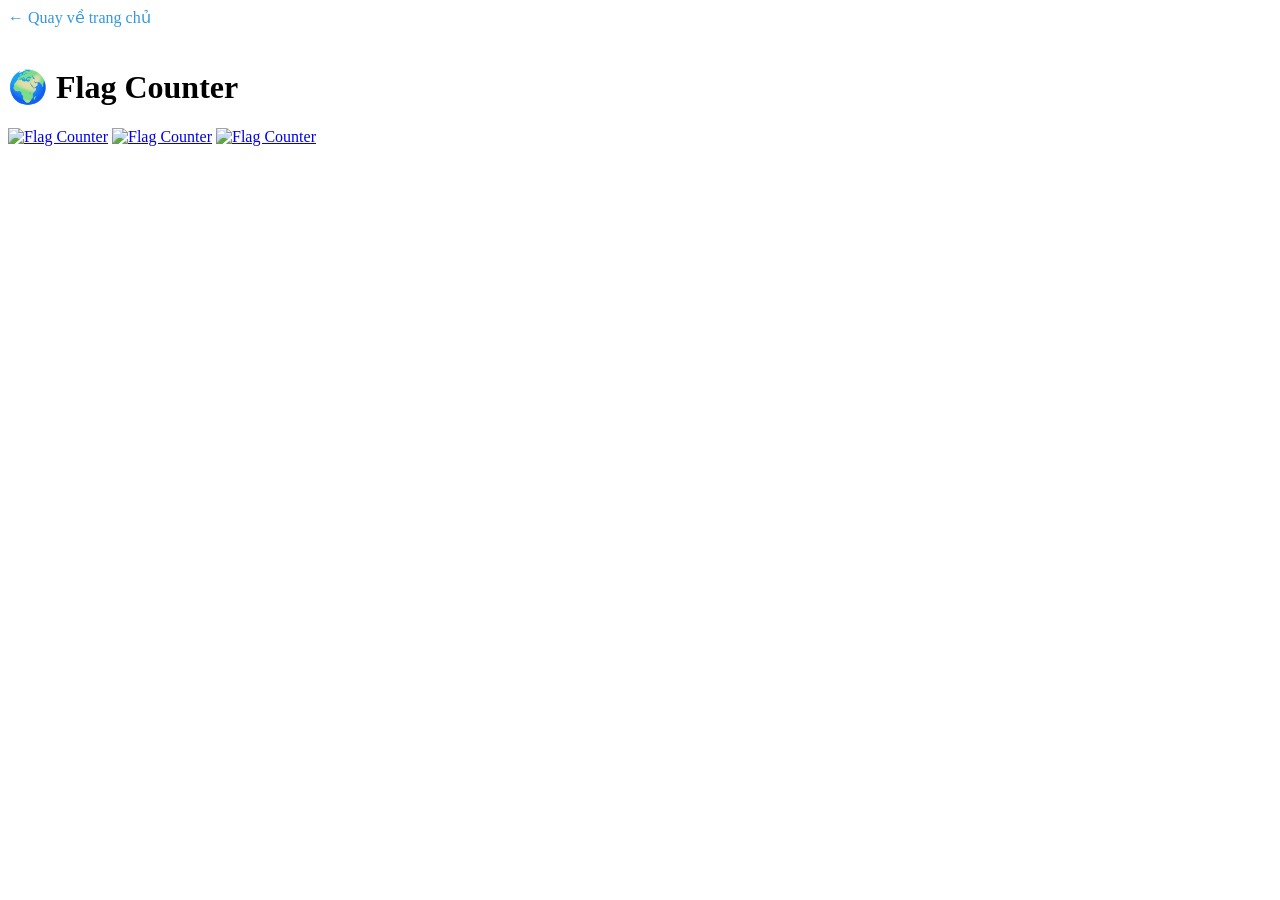
==== counter.html @ 2582bf03 "Update counter.html" ====
<!DOCTYPE html>
<html>
<head>
    <title>Flag Counter – Hazun Test</title>

    <script>
        fetch('/hazun_test/templates/head.html')
            .then(res => res.text())
            .then(html => {
                document.head.insertAdjacentHTML('beforeend', html);
            })
            .catch(err => console.error('Lỗi tải bảo mật:', err));
    </script>
</head>
<body>

    <div id="menu"></div>
    <div id="clock"></div>
    <div id="chat"></div>
    
    <!-- Nút quay về trang chủ -->
    <a href="/hazun_test/" style="display: inline-block; margin-bottom: 20px; color: #3498db; text-decoration: none;">← Quay về trang chủ</a>

    <h1>🌍 Flag Counter</h1>

    <a href="https://info.flagcounter.com/EhXZ"><img src="https://s01.flagcounter.com/map/EhXZ/size_l/txt_0A89F7/border_150080/pageviews_1/viewers_0/flags_0/" alt="Flag Counter" border="0"></a>
    <a href="https://info.flagcounter.com/MlJJ"><img src="https://s01.flagcounter.com/count2/MlJJ/bg_D4EEFF/txt_2A7AB0/border_2A7AB0/columns_8/maxflags_250/viewers_0/labels_0/pageviews_0/flags_0/percent_0/" alt="Flag Counter" border="0"></a>
    <a href="https://info.flagcounter.com/N4Gk"><img src="https://s01.flagcounter.com/count2/N4Gk/bg_D4EEFF/txt_2A7AB0/border_2A7AB0/columns_8/maxflags_250/viewers_0/labels_0/pageviews_0/flags_0/percent_1/" alt="Flag Counter" border="0"></a>
    
    <script src="templates/load.js"></script>
    <script>
        document.addEventListener('DOMContentLoaded', () => {
            loadTemplate('menu', 'menu.html');
            loadTemplate('clock', 'clock.html');
            loadTemplate('chat', 'chat.html');
        });
    </script>
    
</body>
</html>
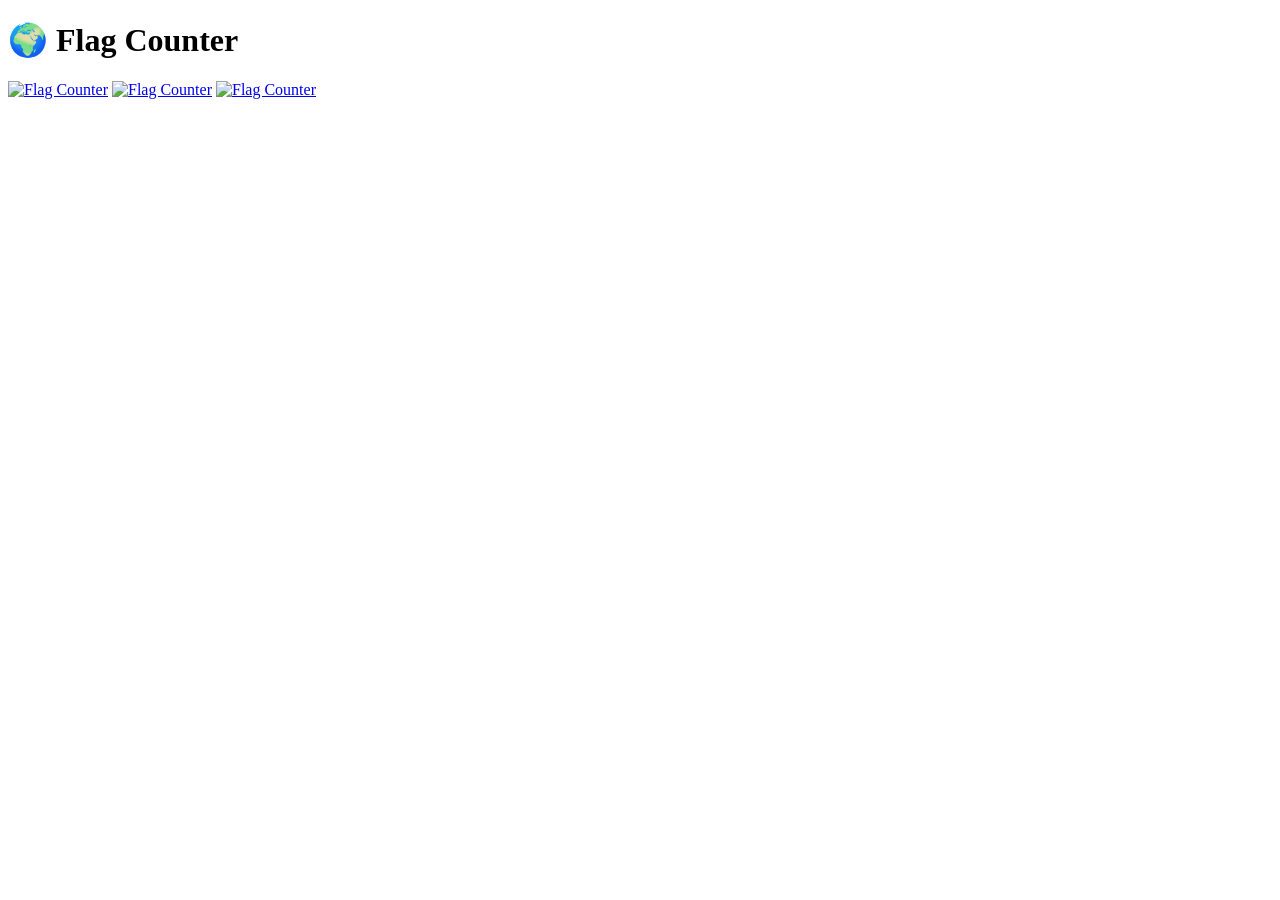
==== commit e3d65f2f: "Update counter.html" ====
--- a/counter.html
+++ b/counter.html
@@ -17,9 +17,6 @@
     <div id="menu"></div>
     <div id="clock"></div>
     <div id="chat"></div>
-    
-    <!-- Nút quay về trang chủ -->
-    <a href="/hazun_test/" style="display: inline-block; margin-bottom: 20px; color: #3498db; text-decoration: none;">← Quay về trang chủ</a>
 
     <h1>🌍 Flag Counter</h1>
 
@@ -35,6 +32,5 @@
             loadTemplate('chat', 'chat.html');
         });
     </script>
-    
 </body>
 </html>
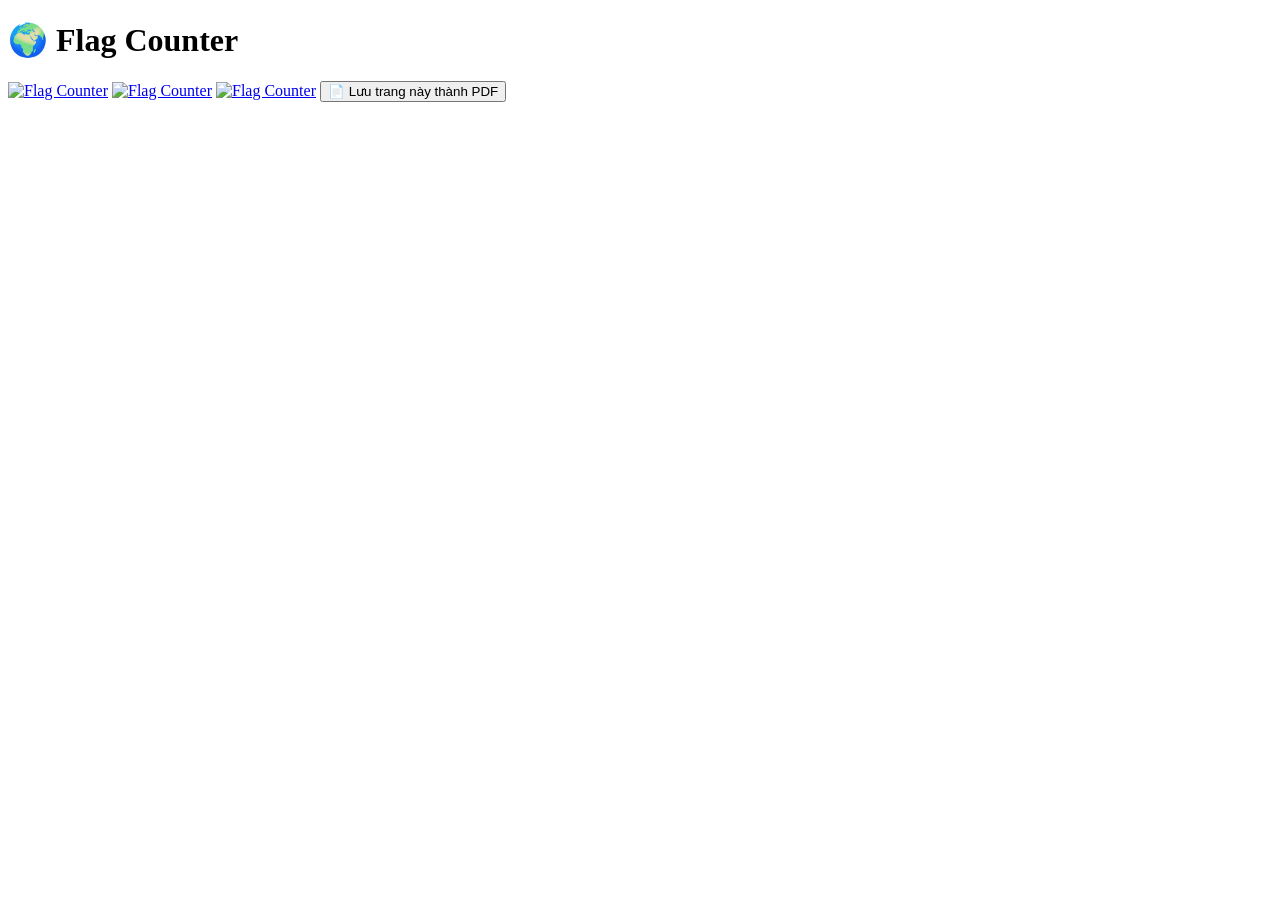
==== commit 7fceff52: "Update counter.html" ====
--- a/counter.html
+++ b/counter.html
@@ -23,6 +23,8 @@
     <a href="https://info.flagcounter.com/EhXZ"><img src="https://s01.flagcounter.com/map/EhXZ/size_l/txt_0A89F7/border_150080/pageviews_1/viewers_0/flags_0/" alt="Flag Counter" border="0"></a>
     <a href="https://info.flagcounter.com/MlJJ"><img src="https://s01.flagcounter.com/count2/MlJJ/bg_D4EEFF/txt_2A7AB0/border_2A7AB0/columns_8/maxflags_250/viewers_0/labels_0/pageviews_0/flags_0/percent_0/" alt="Flag Counter" border="0"></a>
     <a href="https://info.flagcounter.com/N4Gk"><img src="https://s01.flagcounter.com/count2/N4Gk/bg_D4EEFF/txt_2A7AB0/border_2A7AB0/columns_8/maxflags_250/viewers_0/labels_0/pageviews_0/flags_0/percent_1/" alt="Flag Counter" border="0"></a>
+
+    <button class="pdf-btn" onclick="window.print()">📄 Lưu trang này thành PDF</button>
     
     <script src="templates/load.js"></script>
     <script>
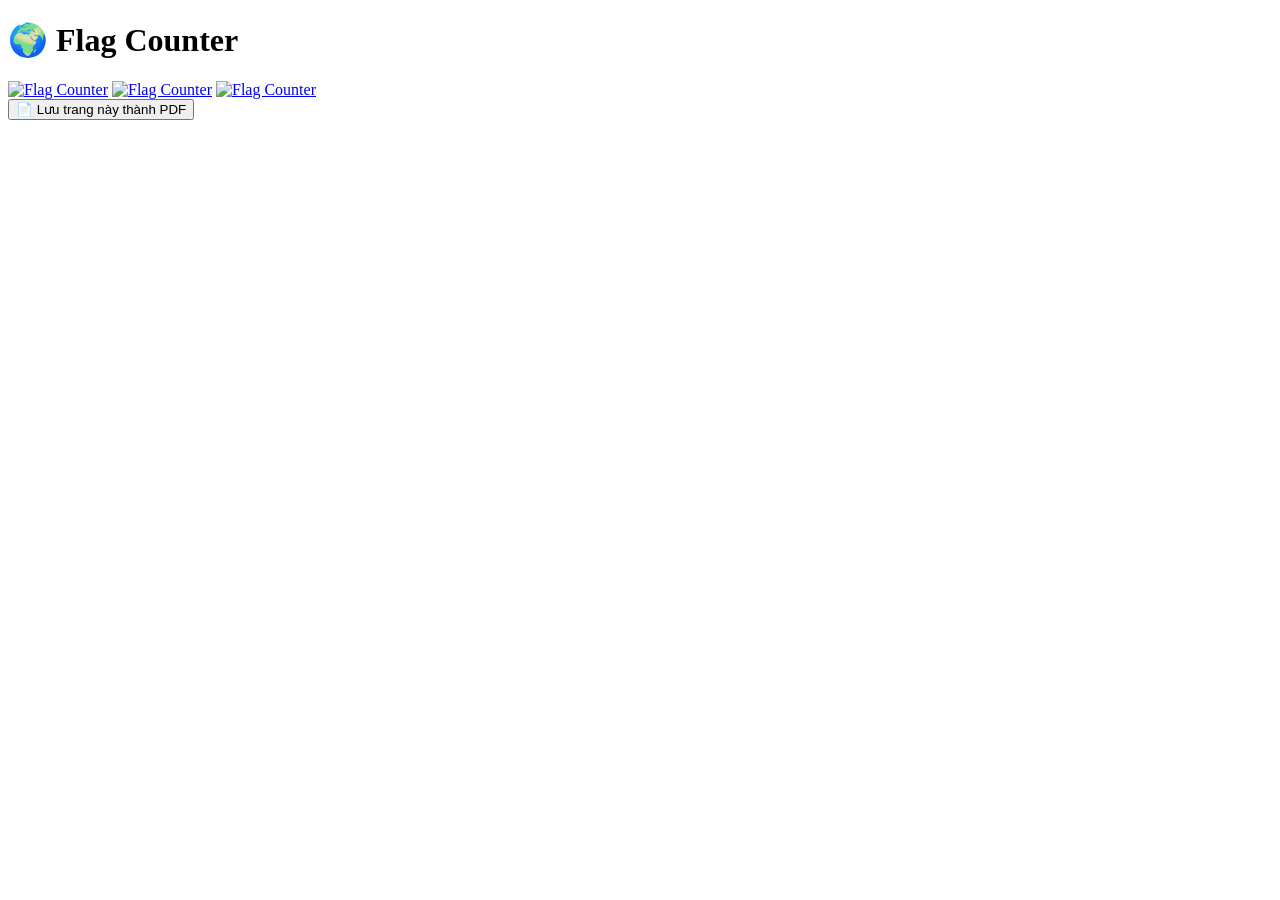
==== commit 771390c9: "Update counter.html" ====
--- a/counter.html
+++ b/counter.html
@@ -1,5 +1,5 @@
 <!DOCTYPE html>
-<html>
+<html lang="vi">
 <head>
     <title>Flag Counter – Hazun Test</title>
 
@@ -13,18 +13,22 @@
     </script>
 </head>
 <body>
+    <header role="banner">
+        <div id="menu"></div>
+        <div id="clock"></div>
+        <div id="chat"></div>
+    </header>
 
-    <div id="menu"></div>
-    <div id="clock"></div>
-    <div id="chat"></div>
+    <main role="main">
+        <h1>🌍 Flag Counter</h1>
+        <a href="https://info.flagcounter.com/EhXZ"><img src="https://s01.flagcounter.com/map/EhXZ/size_l/txt_0A89F7/border_150080/pageviews_1/viewers_0/flags_0/" alt="Flag Counter" border="0"></a>
+        <a href="https://info.flagcounter.com/MlJJ"><img src="https://s01.flagcounter.com/count2/MlJJ/bg_D4EEFF/txt_2A7AB0/border_2A7AB0/columns_8/maxflags_250/viewers_0/labels_0/pageviews_0/flags_0/percent_0/" alt="Flag Counter" border="0"></a>
+        <a href="https://info.flagcounter.com/N4Gk"><img src="https://s01.flagcounter.com/count2/N4Gk/bg_D4EEFF/txt_2A7AB0/border_2A7AB0/columns_8/maxflags_250/viewers_0/labels_0/pageviews_0/flags_0/percent_1/" alt="Flag Counter" border="0"></a>
+    </main>
 
-    <h1>🌍 Flag Counter</h1>
-
-    <a href="https://info.flagcounter.com/EhXZ"><img src="https://s01.flagcounter.com/map/EhXZ/size_l/txt_0A89F7/border_150080/pageviews_1/viewers_0/flags_0/" alt="Flag Counter" border="0"></a>
-    <a href="https://info.flagcounter.com/MlJJ"><img src="https://s01.flagcounter.com/count2/MlJJ/bg_D4EEFF/txt_2A7AB0/border_2A7AB0/columns_8/maxflags_250/viewers_0/labels_0/pageviews_0/flags_0/percent_0/" alt="Flag Counter" border="0"></a>
-    <a href="https://info.flagcounter.com/N4Gk"><img src="https://s01.flagcounter.com/count2/N4Gk/bg_D4EEFF/txt_2A7AB0/border_2A7AB0/columns_8/maxflags_250/viewers_0/labels_0/pageviews_0/flags_0/percent_1/" alt="Flag Counter" border="0"></a>
-
-    <button class="pdf-btn" onclick="window.print()">📄 Lưu trang này thành PDF</button>
+    <footer role="contentinfo">
+        <button class="pdf-btn" onclick="window.print()">📄 Lưu trang này thành PDF</button>
+    </footer>
     
     <script src="templates/load.js"></script>
     <script>
